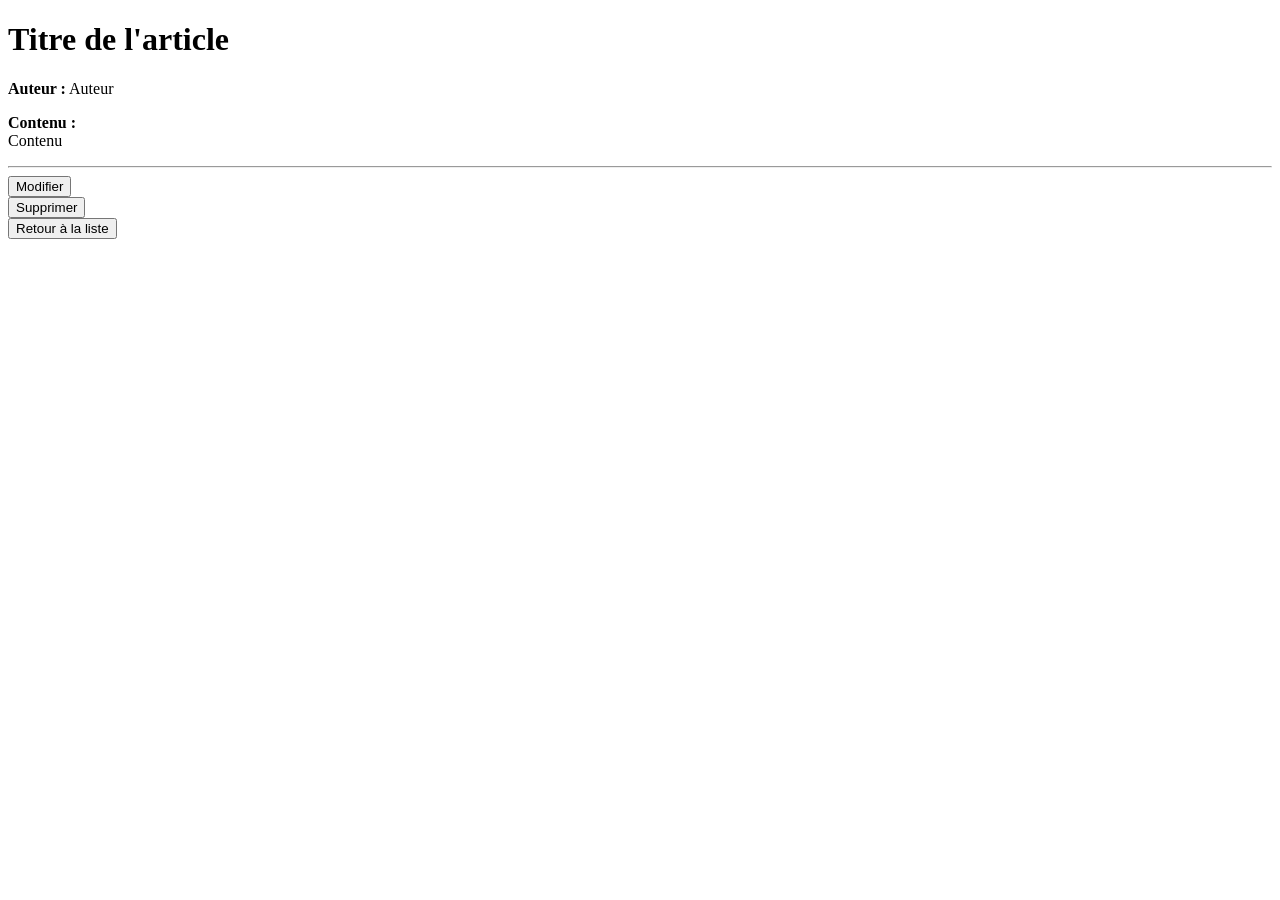
==== alc/src/main/resources/templates/detail.html @ 36a117c9 "Original Master Commit" ====
<!DOCTYPE html>
<html xmlns:th="http://www.thymeleaf.org">
<head>
    <meta charset="UTF-8">
    <title>Détail de l'article</title>
    <link rel="stylesheet" th:href="@{/css/style.css}">
</head>
<body>

<h1 th:text="${article.titre}">Titre de l'article</h1>

<p>
    <strong>Auteur :</strong>
    <span th:text="${article.auteur}">Auteur</span>
</p>

<p>
    <strong>Contenu :</strong><br>
    <span th:text="${article.contenu}">Contenu</span>
</p>

<hr>

<a th:href="@{'/article/edit/' + ${article.id}}">
    <button>Modifier</button>
</a>

<form th:action="@{'/article/delete/' + ${article.id}}" method="post">
    <button type="submit">Supprimer</button>
</form>

<a th:href="@{/}">
    <button>Retour à la liste</button>
</a>

</body>
</html>
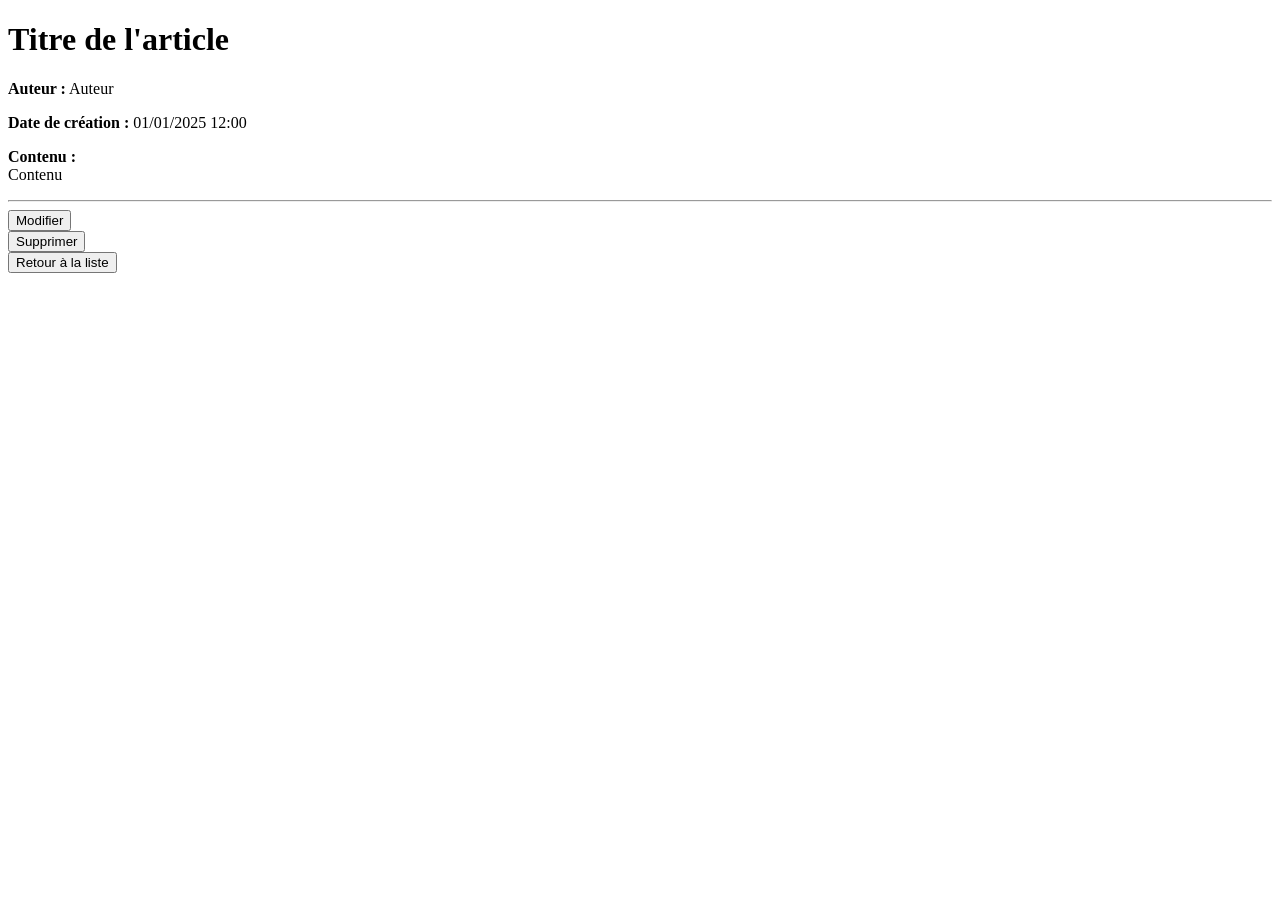
==== commit 7aff5aba: "Original Master Commit" ====
--- a/alc/src/main/resources/templates/detail.html
+++ b/alc/src/main/resources/templates/detail.html
@@ -12,6 +12,13 @@
 <p>
     <strong>Auteur :</strong>
     <span th:text="${article.auteur}">Auteur</span>
+</p>
+
+<p>
+    <strong>Date de création :</strong>
+    <span th:text="${#temporals.format(article.dateCreation, 'dd/MM/yyyy HH:mm')}">
+        01/01/2025 12:00
+    </span>
 </p>
 
 <p>
@@ -34,4 +41,4 @@
 </a>
 
 </body>
-</html>+</html>
